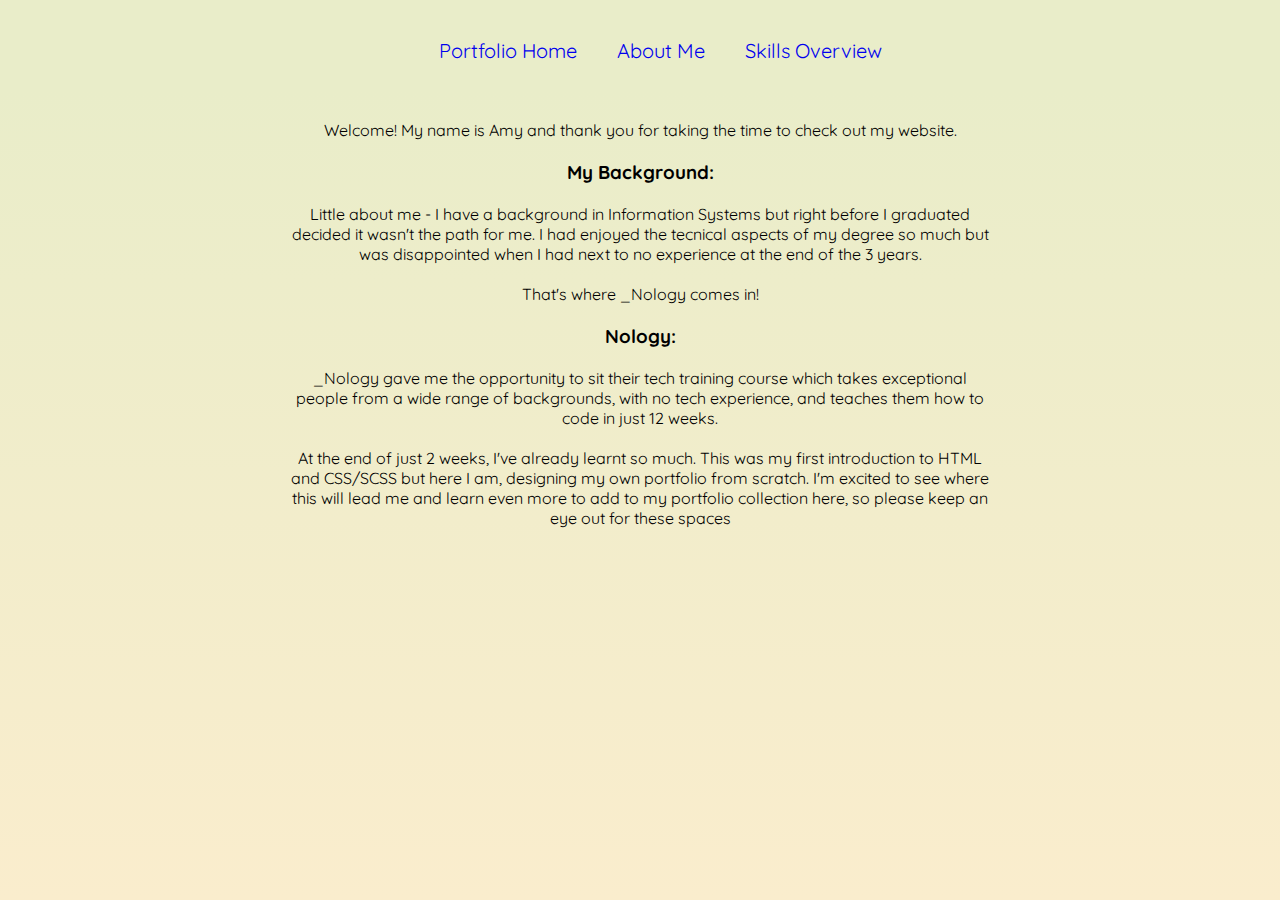
==== about.html @ 52625720 "Add files via upload" ====
<!DOCTYPE html>
<html lang="en">
    <head>
        <meta charset="UTF-8" />
        <meta http-equiv="X-UA-Compatible" content="IE=edge" />
        <meta name="viewport" content="width=device-width, initial-scale=1.0" />
        <title>Hey It's Me</title>
        <link rel="stylesheet" href="about_styles.css" />
        <link
            rel="stylesheet"
            href="https://cdnjs.cloudflare.com/ajax/libs/font-awesome/4.7.0/css/font-awesome.min.css"
        />
    </head>
    <body>
        <div class="grid">
            <div class="header__container">
                <nav>
                    <ul class="header__container--menu">
                        <li>
                            <a class="nav--link" href="home.html#portfolio">
                                Portfolio Home
                            </a>
                        </li>
                        <li>
                            <a class="nav--link" href="about.html">About Me </a>
                        </li>
                        <li>
                            <a class="nav--link" href="skills.html"
                                >Skills Overview</a
                            >
                        </li>
                    </ul>
                    </ul>
                </nav>
            </div>

            <div class="about__container">
                <br />
                <p class="text--centre">
                    Welcome! My name is Amy and thank you for taking the time to
                    check out my website.
                </p>
                <br />
                <h3>My Background:</h3>
                <br />
                <p class="text--centre">
                    Little about me - I have a background in Information Systems
                    but right before I graduated decided it wasn't the path for
                    me. I had enjoyed the tecnical aspects of my degree so much
                    but was disappointed when I had next to no experience at the
                    end of the 3 years.
                </p>
                <br />
                <p class="text--centre">That's where _Nology comes in!</p>
                <br />
                <h3>Nology:</h3>
                <br />
                <p class="text--centre">
                    _Nology gave me the opportunity to sit their tech training
                    course which takes exceptional people from a wide range of
                    backgrounds, with no tech experience, and teaches them how
                    to code in just 12 weeks.
                </p>
                <br />
                <p class="text--centre">
                    At the end of just 2 weeks, I've already learnt so much.
                    This was my first introduction to HTML and CSS/SCSS but here
                    I am, designing my own portfolio from scratch. I'm excited
                    to see where this will lead me and learn even more to add to
                    my portfolio collection here, so please keep an eye out for
                    these spaces
                </p>
                <br />
            </div>
        </div>
    </body>
</html>
---- about_styles.css ----
@import url("https://fonts.googleapis.com/css2?family=Noto+Sans+Display&family=Quicksand:wght@300&display=swap");
* {
  margin: 0px;
  border: 0px;
  font-family: "Noto Sans Display", sans-serif;
  font-family: "Quicksand", sans-serif;
}

body {
  height: 100vh;
  background: #d4a373;
  background: linear-gradient(0deg, #d4a373 0%, #faedcd 0%, #e9edc9 90%);
}

.grid {
  display: flex;
  flex-direction: column;
  justify-content: start;
  align-items: center;
}

.header__container {
  display: flex;
  flex-direction: row;
  justify-content: center;
  align-items: center;
  height: 100px;
}
.header__container--menu {
  list-style-type: none;
  display: flex;
  flex-direction: row;
  justify-content: center;
  align-items: center;
  height: 50px;
  font-size: 20px;
}

.nav--link {
  margin: 20px;
  display: flex;
  flex-direction: row;
  justify-content: center;
  align-items: center;
  text-decoration: none;
}
.nav--link:hover {
  color: #d4a373;
  text-decoration: underline;
  font-weight: bolder;
}

.about__container {
  display: flex;
  flex-direction: column;
  justify-content: start;
  align-items: center;
  width: 55%;
}

.footer__container {
  grid-area: footer;
  background-color: #e9edc9;
}

.card {
  display: flex;
  flex-direction: column;
  justify-content: center;
  align-items: center;
  flex-wrap: wrap;
  border: #ccd5ae 2px solid;
  box-shadow: 0 4px 8px 0 rgba(0, 0, 0, 0.5);
  margin: 0px 10px 10px 20px;
  padding: 5px;
}
.card--image {
  height: 50%;
}

.text--centre {
  text-align: center;
}
.text--left {
  text-align: left;
}
.text--right {
  text-align: right;
}

/*# sourceMappingURL=about_styles.css.map */
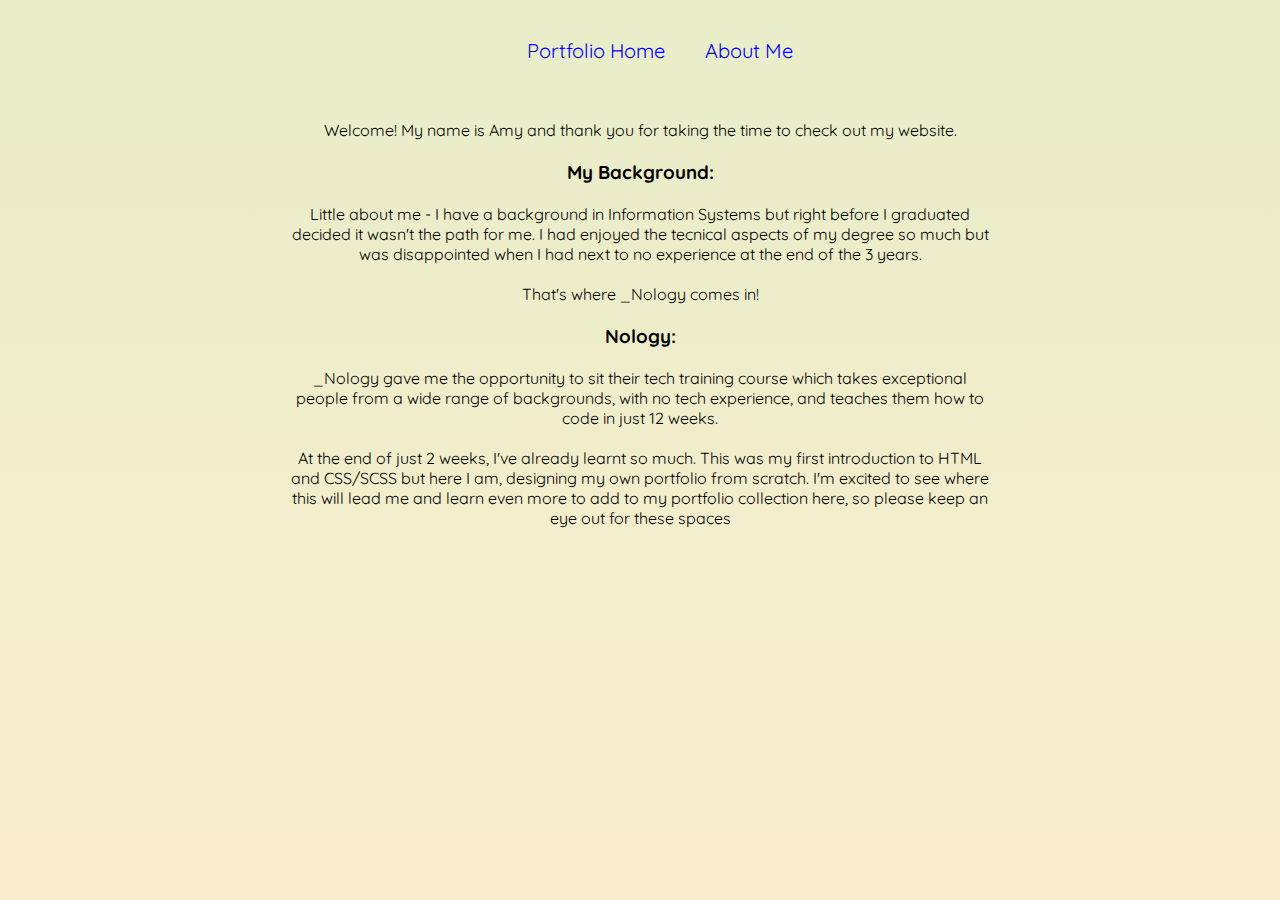
==== commit f959594a: "final changes to skills and contact" ====
--- a/about.html
+++ b/about.html
@@ -24,12 +24,7 @@
                         <li>
                             <a class="nav--link" href="about.html">About Me </a>
                         </li>
-                        <li>
-                            <a class="nav--link" href="skills.html"
-                                >Skills Overview</a
-                            >
-                        </li>
-                    </ul>
+                       
                     </ul>
                 </nav>
             </div>
